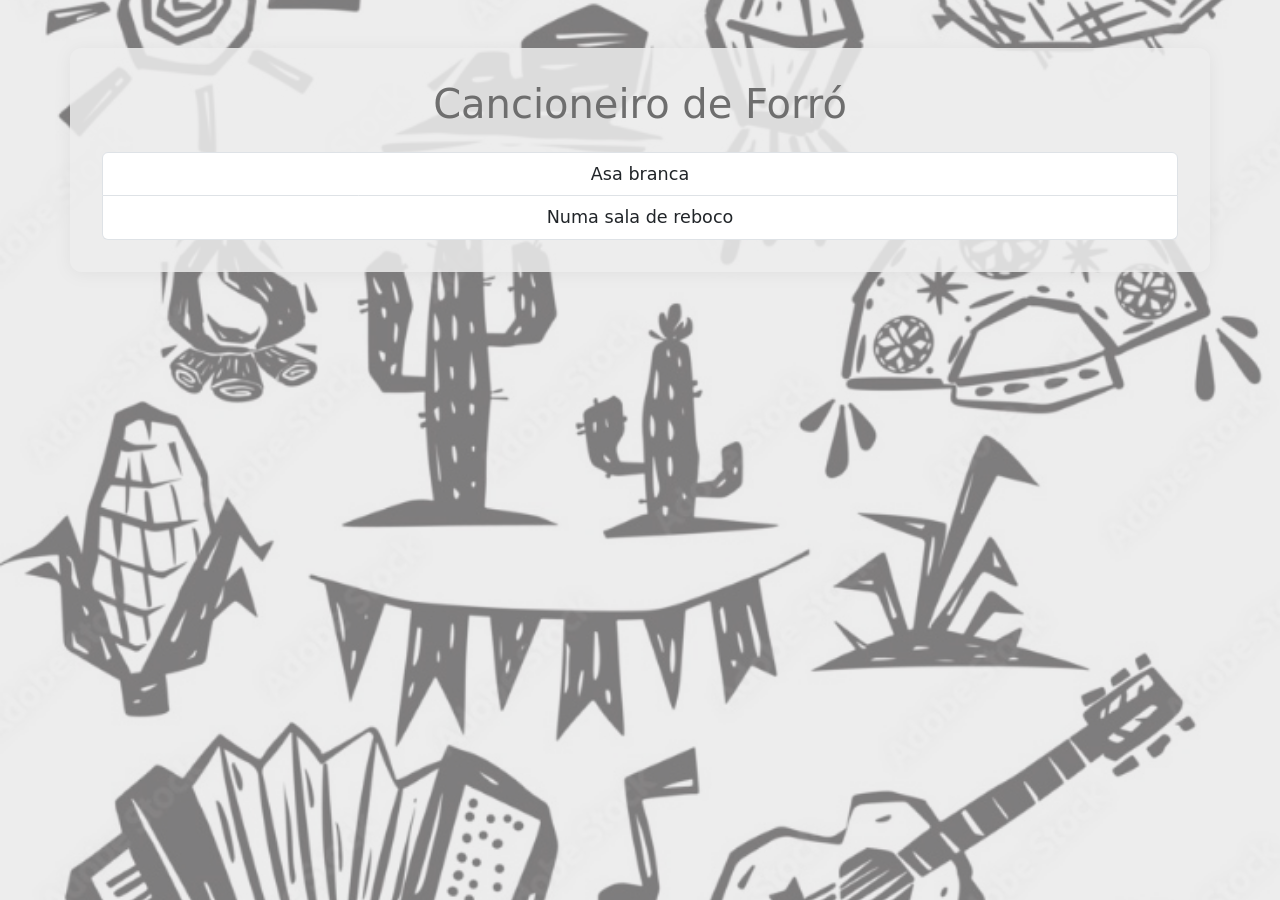
==== index.html @ 05460f2e "Update" ====
<!DOCTYPE html>
<html lang="pt">
<head>
  <meta charset="UTF-8">
  <meta name="viewport" content="width=device-width, initial-scale=1">
  <title>Cancioneiro de Forró</title>
  <link rel="stylesheet" href="bootstrap.min.css">
  <link rel="stylesheet" href="styles.css">
</head>
<body>
  <div class="container text-center mt-5">
    <h1 class="mb-4" style="color: black;">Cancioneiro de Forró</h1>
    <div id="song-list" class="list-group"></div>
  </div>
  <script src="bootstrap.bundle.min.js"></script>
  <script src="script.js"></script>
</body>
</html>
---- styles.css ----
/* Styles for song title and lyrics */
#song-title-header, #lyrics p {
  color: black;
}
/* All code and comments in English */
body {
  background: url('background.jpeg') no-repeat center center fixed;
  background-size: cover;
  /* Overlay to lighten dark areas for readability */
  position: relative;
}
body::before {
  content: '';
  position: fixed;
  top: 0; left: 0; right: 0; bottom: 0;
  background: rgba(220, 220, 220, 0.5); /* Light grey overlay */
  pointer-events: none;
  z-index: 0;
}
.container {
  background: rgba(255,255,255,0.85);
  border-radius: 12px;
  padding: 2rem;
  box-shadow: 0 2px 16px rgba(0,0,0,0.1);
  z-index: 1;
}
#lyrics {
  font-size: 1.2rem;
  white-space: pre-line;
}
.list-group-item {
  font-size: 1.1rem;
}
button {
  font-size: 1rem;
}
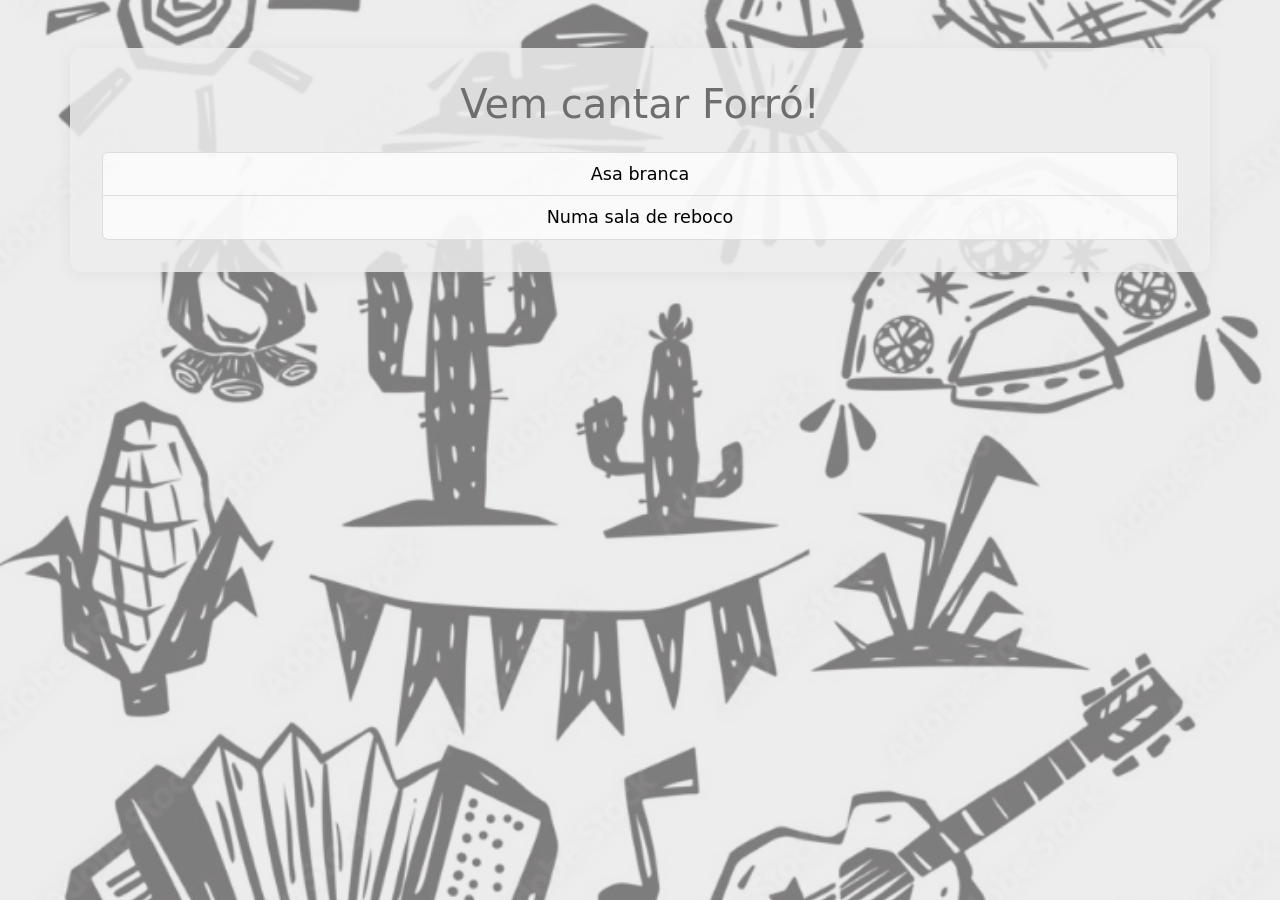
==== commit dad02c02: "update" ====
--- a/index.html
+++ b/index.html
@@ -3,13 +3,13 @@
 <head>
   <meta charset="UTF-8">
   <meta name="viewport" content="width=device-width, initial-scale=1">
-  <title>Cancioneiro de Forró</title>
+  <title>Vem cantar Forró!</title>
   <link rel="stylesheet" href="bootstrap.min.css">
   <link rel="stylesheet" href="styles.css">
 </head>
 <body>
   <div class="container text-center mt-5">
-    <h1 class="mb-4" style="color: black;">Cancioneiro de Forró</h1>
+    <h1 class="mb-4" style="color: black;">Vem cantar Forró!</h1>
     <div id="song-list" class="list-group"></div>
   </div>
   <script src="bootstrap.bundle.min.js"></script>
--- a/styles.css
+++ b/styles.css
@@ -25,8 +25,18 @@
   z-index: 1;
 }
 #lyrics {
-  font-size: 1.2rem;
   white-space: pre-line;
+}
+#lyrics p {
+  font-size: 0.9rem;
+  font-weight: 600;
+}
+
+.list-group-item {
+  font-size: 1.1rem;
+  color: black;
+  background: rgba(255,255,255,0.7) !important;
+  border: 1px solid #ddd;
 }
 .list-group-item {
   font-size: 1.1rem;
